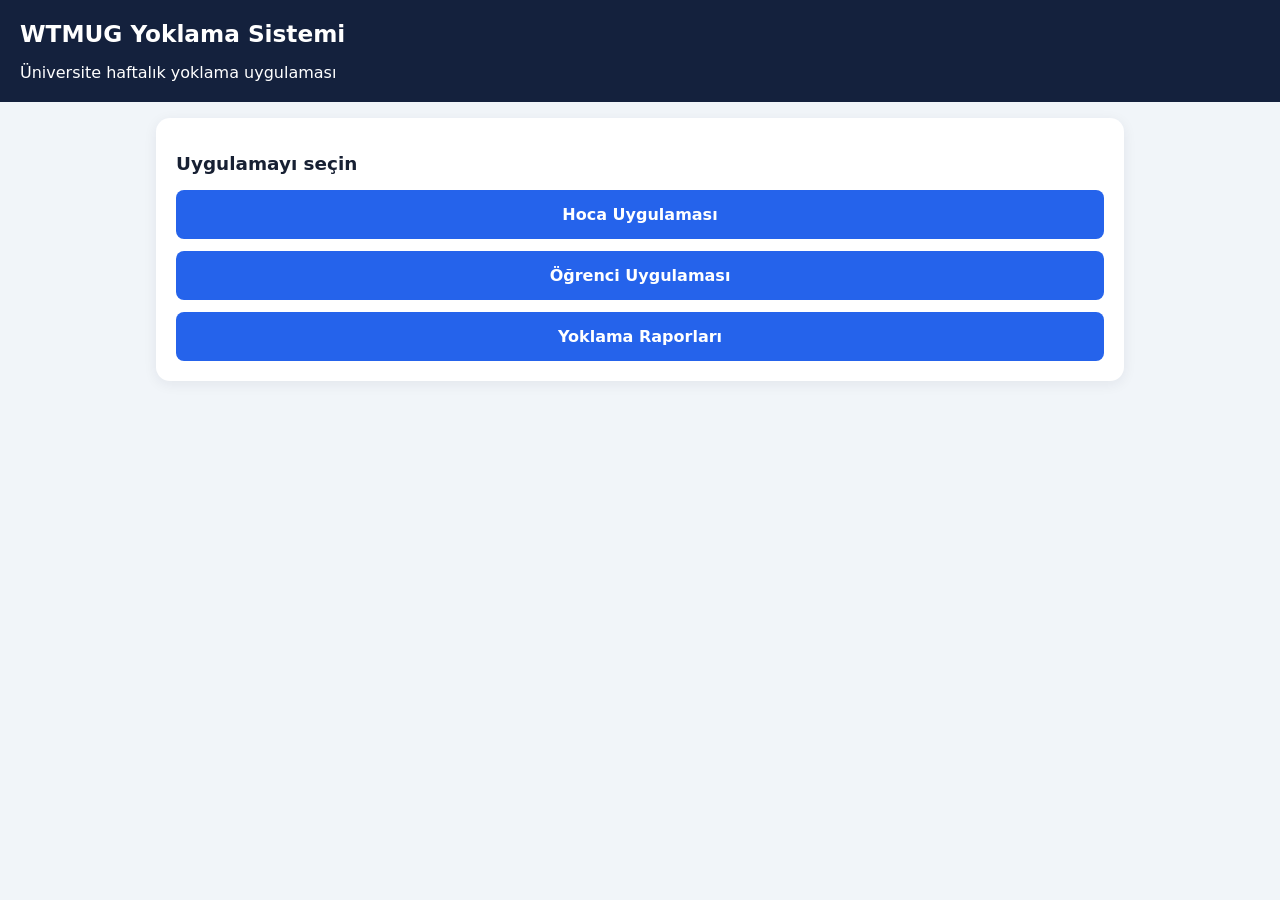
==== index.html @ c4bcf3a8 "Add files via upload" ====
<!DOCTYPE html>
<html lang="tr">
<head>
  <meta charset="UTF-8">
  <meta name="viewport" content="width=device-width, initial-scale=1">
  <meta name="theme-color" content="#14213d">
  <link rel="manifest" href="manifest.json">
  <link rel="stylesheet" href="style.css">
  <title>WTMUG Yoklama Sistemi</title>
</head>
<body>
  <header>
    <h1>WTMUG Yoklama Sistemi</h1>
    <p>Üniversite haftalık yoklama uygulaması</p>
  </header>
  <main>
    <section class="card">
      <h2>Uygulamayı seçin</h2>
      <a class="big-link" href="lecturer.html">Hoca Uygulaması</a>
      <a class="big-link" href="student.html">Öğrenci Uygulaması</a>
      <a class="big-link" href="report.html">Yoklama Raporları</a>
    </section>
  </main>
  <script>
    if ("serviceWorker" in navigator) {
      navigator.serviceWorker.register("sw.js").catch(console.error);
    }
  </script>
</body>
</html>
---- style.css ----
:root {
  font-family: system-ui, Arial, sans-serif;
  color: #172033;
  background: #f1f5f9;
}
* { box-sizing: border-box; }
body { margin: 0; min-height: 100vh; }

header {
  background: #14213d;
  color: white;
  padding: 20px;
}
header h1 { margin: 0 0 12px; font-size: 1.45rem; }
header p { margin-bottom: 0; }

nav { display: flex; gap: 16px; flex-wrap: wrap; }
nav a { color: white; text-decoration: none; font-weight: 600; }

main { max-width: 1000px; margin: auto; padding: 16px; }
.card {
  background: white;
  border-radius: 14px;
  padding: 20px;
  margin-bottom: 16px;
  box-shadow: 0 3px 14px #17203312;
}
h2 { font-size: 1.15rem; }

label { display: block; margin: 14px 0 6px; font-weight: 600; }
input:not([type=checkbox]), select {
  display: block;
  width: 100%;
  min-height: 44px;
  padding: 10px;
  border: 1px solid #cbd5e1;
  border-radius: 8px;
  background: white;
  font: inherit;
}
button, .big-link {
  display: block;
  width: 100%;
  min-height: 44px;
  margin-top: 12px;
  padding: 11px 16px;
  border: 0;
  border-radius: 8px;
  background: #2563eb;
  color: white;
  font-size: 1rem;
  font-weight: 600;
  text-align: center;
  text-decoration: none;
  cursor: pointer;
}
button.secondary { background: #475569; }
button:disabled { opacity: .5; cursor: not-allowed; }

.big-link { padding: 15px; }
.code {
  text-align: center;
  color: #2563eb;
  font-size: clamp(2.5rem, 12vw, 4rem);
  font-weight: 800;
  letter-spacing: .15em;
  padding: 14px 0;
}
.check { display: flex; align-items: center; gap: 10px; }
video {
  display: block;
  width: 100%;
  max-height: 55vh;
  background: #0f172a;
  border-radius: 10px;
  margin-top: 12px;
}
#qr {
  display: flex;
  justify-content: center;
  padding: 12px;
  min-height: 40px;
  overflow: auto;
}
#qr img, #qr canvas { max-width: 100%; height: auto; }
.table-wrap { overflow-x: auto; }
table { border-collapse: collapse; width: 100%; font-size: .9rem; }
th, td {
  border: 1px solid #cbd5e1;
  padding: 9px;
  text-align: center;
  white-space: nowrap;
}
th { background: #e2e8f0; }
td:first-child, th:first-child {
  position: sticky;
  left: 0;
  background: #f8fafc;
  text-align: left;
}
.success { color: #15803d; font-weight: 700; }
.error { color: #b91c1c; font-weight: 700; }

@media (max-width: 600px) {
  header { padding: 16px; }
  main { padding: 10px; }
  .card { padding: 15px; }
}
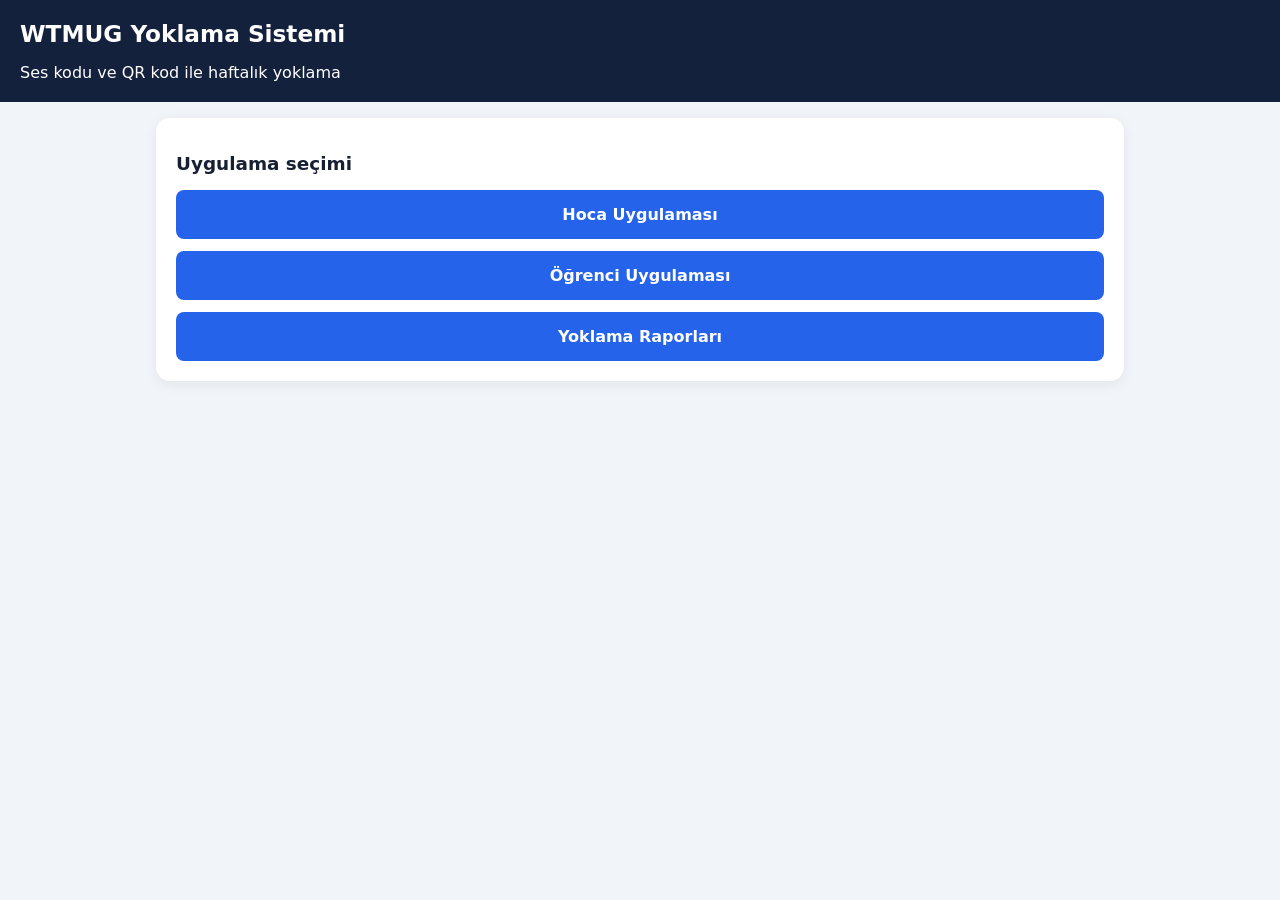
==== commit 7bad5acc: "Refactor index.html for better structure and content Updated links and text for improved clarity." ====
--- a/index.html
+++ b/index.html
@@ -5,26 +5,28 @@
   <meta charset="UTF-8">
   <meta name="viewport" content="width=device-width, initial-scale=1">
   <meta name="theme-color" content="#14213d">
-  <link rel="manifest" href="manifest.json">
-  <link rel="stylesheet" href="style.css">
+  <link rel="manifest" href="./manifest.json">
+  <link rel="stylesheet" href="./style.css">
   <title>WTMUG Yoklama Sistemi</title>
 </head>
 <body>
   <header>
     <h1>WTMUG Yoklama Sistemi</h1>
-    <p>Üniversite haftalık yoklama uygulaması</p>
+    <p>Ses kodu ve QR kod ile haftalık yoklama</p>
   </header>
+
   <main>
     <section class="card">
-      <h2>Uygulamayı seçin</h2>
-      <a class="big-link" href="lecturer.html">Hoca Uygulaması</a>
-      <a class="big-link" href="student.html">Öğrenci Uygulaması</a>
-      <a class="big-link" href="report.html">Yoklama Raporları</a>
+      <h2>Uygulama seçimi</h2>
+      <a class="big-link" href="./lecturer.html">Hoca Uygulaması</a>
+      <a class="big-link" href="./student.html">Öğrenci Uygulaması</a>
+      <a class="big-link" href="./report.html">Yoklama Raporları</a>
     </section>
   </main>
+
   <script>
     if ("serviceWorker" in navigator) {
-      navigator.serviceWorker.register("sw.js").catch(console.error);
+      navigator.serviceWorker.register("./sw.js").catch(console.error);
     }
   </script>
 </body>
